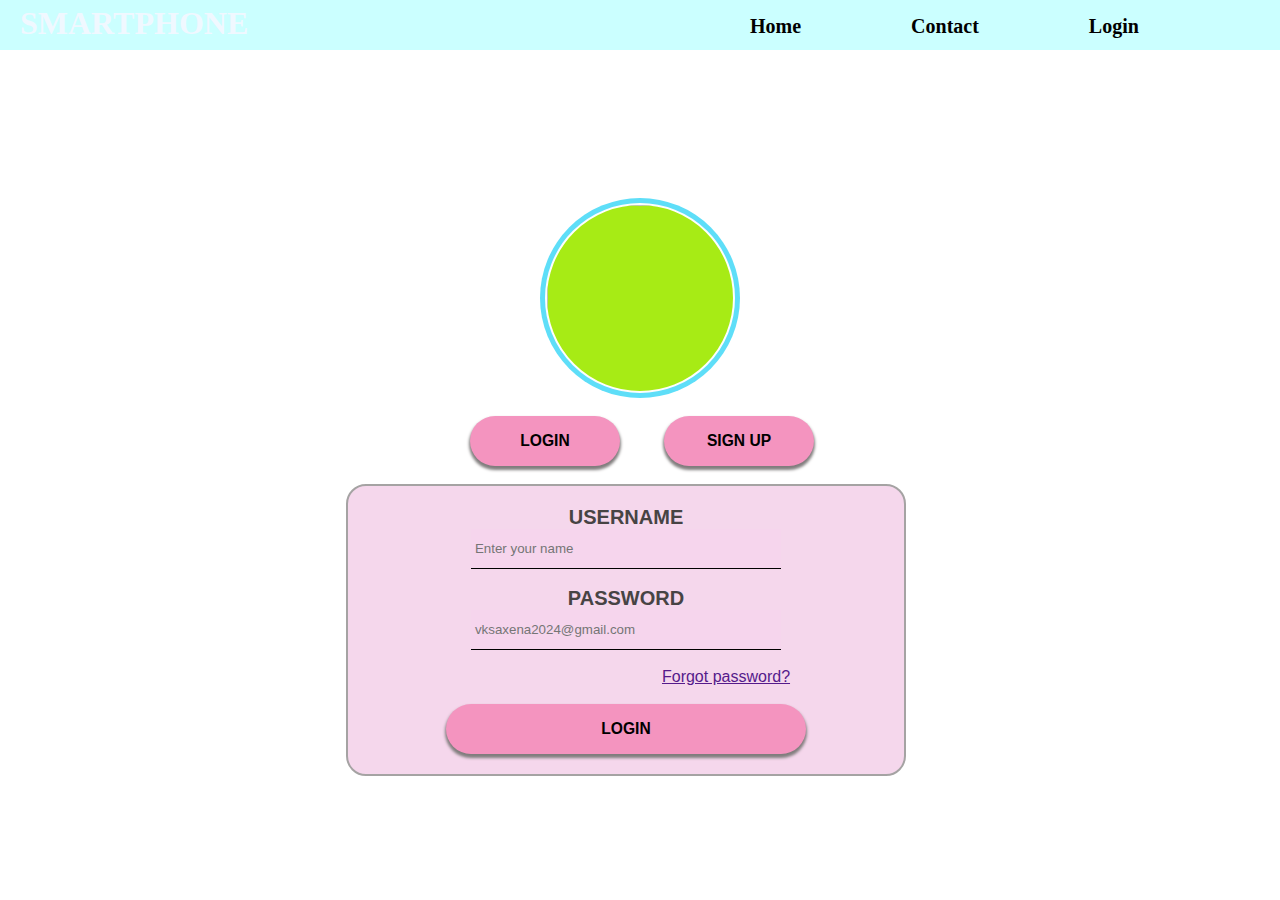
==== login.html @ fe074df7 "login uploaded" ====
<!DOCTYPE html>
<html lang="en">
<head>
    
    <link rel="stylesheet" href="log.css">

    <meta charset="UTF-8">
    <meta name="viewport" content="width=device-width, initial-scale=1.0">
    <title>login</title>
</head>
<body>
    <div class="nav">
        <div class="logo">
            <h1>SMARTPHONE</h1>
        </div>
        <div class="data">
            <ul>
                <li><a href="pr.html">Home</a></li>
           
                <li><a href="contact.html">Contact</a></li>
                <li><a href="login.html">Login</a></li>
            </ul>
        </div>
    </div>
  
<div class="box">
    
    <center>
        <div class="circle">
            <img src="22.png">
        </div>
    </CENTER>
    <div >
        <span>
            <h1 style="text-align: center;margin-top: 230px; font-family: sans-serif;"></h1>
        </span><br>

        <button style="width: 150px;
                       border-radius: 50px;
                       margin-left: 530px;
                       height: 50px;"><h3>LOGIN</h3></button>
        <a href="signup.html">
        <button style="width: 150px;
                      border-radius: 50px;
                      margin-left: 40px;
                      height: 50px;"><h3>SIGN UP</h3></button></a>
                <br><br>
        <form class="bg">
            <!-- <div class="top">
                <div class="login">
                   
                </div>
                <div class="sinup">
                  
                </div>
            </div> -->
            
            <center>
                
                <label style="text-align: left; margin-top: -400px;">USERNAME</label><br>
                <input type="text" placeholder=" Enter your name "><br><br>
                <label >PASSWORD</label><br>
                <input type="password" placeholder=" vksaxena2024@gmail.com "><br><br>
                <div>
                    <!-- <input type="checkbox" ><label>Remember Me</label> -->
                    <a href="" style="margin-left: 200px;font-family: sans-serif;">
                      Forgot password?
                    </a><br><br>
                </div>
                  <button style="width: 360px;border-radius: 50px; margin-left: 0px;height: 50px;"><h3>LOGIN</h3></button><br>

                
            </center>
        </form>
    </div>
</div>
</body>
</html>
---- log.css ----
*{
    margin: 0px;
    padding: 0px;
    box-sizing: border-box;
}
.nav{
    background-color:rgba(0, 255, 255, 0.205);
    height: 50px;
}
.nav .logo{
    width: 50%;
    float: left;
    margin-top: 5px;
}
.nav .logo h1{
    margin-left: 20px;
    color: aliceblue;
}
.nav .data ul{
    list-style: none;
}
.nav .data ul li{
    margin-left: 100px;
    float:left;
    padding: 15px 0px 0px 10px;
    text-align: right;
}
.nav .data ul li a{
    text-decoration-line: none;
    color:rgb(1, 0, 0);
    font-size: 20px;
    font-weight:bold;
    }
.nav .data ul li a:hover{
    color: cornflowerblue;
}
.nav .data{
    width: 50%;
    float: right;
    }   

body
{
    background-color: rgb(249, 250, 249);
    background: url(bg3.jpg);
    background-size: cover;
    

}
.box
{
    height: 650px;
    width: 1400px;
    margin-top:25px;
   

   
   background-size: cover;
 
   
    position: absolute;
    top: 52%;
    left: 50%;
    transform: translate(-50%, -50%);
    
    
   




}
.circle
{
    height: 200px;
    width: 200px;
    background-color: rgb(94, 222, 248);
    border-width: 5px;
    border-radius: 50%;
    position: absolute;
    top: 20%;
    left: 50%;
    transform: translate(-50%, -50%);

    
}

.circle img
{
    height: 190px;
    width: 190px;
    background-color: rgb(167, 235, 21);
    border-width: 5px;
    border-radius: 50%;
    position: absolute;
    top: 50%;
    left: 50%;
    transform: translate(-50%, -50%);
    border: 2px solid rgb(254, 253, 253);

}
input[type=text]{
    height: 40px;
    width: 60%;
    
    border-top: 0;
    border-left: 0;
    border-right: 0;
    border-bottom: 1px solid black;
    background-color: rgba(251, 195, 246, 0.1);
    font-family: Arial, Helvetica, sans-serif;
    
}
input[type=password]{
    height: 40px;
    width: 60%;
    
    border-top: 0;
    border-left: 0;
    border-right: 0;
    border-bottom: 1px solid black;
    background-color: rgba(251, 195, 246, 0.1);
    
}

label
{
    font-size: 20px;
    font-weight: bold;
    font-family: Arial, Helvetica, sans-serif;
    color: rgb(71, 68, 68);
}
button
{
    border-radius: 30px;
    background-color: rgba(251, 195, 246, 0.1);  
   box-shadow: 0px 3px 3px 1px rgb(128, 125, 125);
   border-width: 0;
   background-color: rgb(244, 148, 191);
   
   transform: translate(1s);
   

}
button:hover{
   background-color: rgb(96, 229, 241);

}
.bg
{
    
    border: 2px solid rgb(165, 163, 163); 
    width: 40%;
    padding: 20px;
    margin-left: 29%;
    border-radius: 20px;
    background-size: cover;
    background-color: rgba(236, 175, 217, 0.505)
    

    
}
.top
{
    width: 370px;
    height: 52px;
    margin-left: 0%;
    background-color: rgba(162, 236, 235, 0.43);
    
    
    
}
.top .login
{
    width: 70%;
    margin: 2px;
    margin-top: 3px;

    
    
    background-color: rgb(175, 186, 182);
    float: left;

    width: 40%;border-radius: 50px; margin-left: 21px;height: 50px;
}
.top .sinup
{
    width: 49%;
    margin: 2px;
    float: left;
    background-color: rgb(173, 168, 177);
    width: 40%;border-radius: 50px; margin-left: 0px;height: 50px;
}
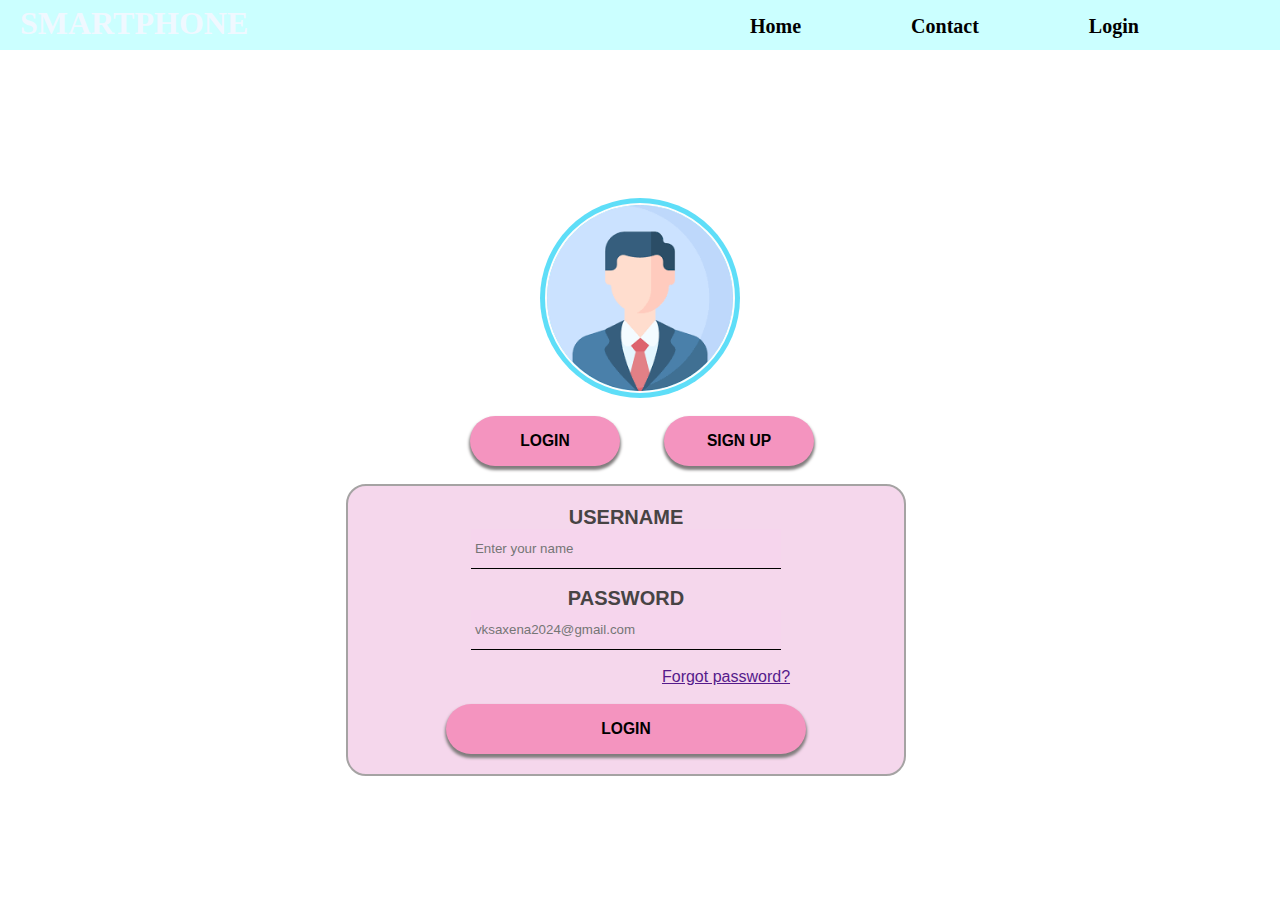
==== commit b07b8ff2: "Update login.html" ====
--- a/login.html
+++ b/login.html
@@ -15,7 +15,7 @@
         </div>
         <div class="data">
             <ul>
-                <li><a href="pr.html">Home</a></li>
+                <li><a href="index.html">Home</a></li>
            
                 <li><a href="contact.html">Contact</a></li>
                 <li><a href="login.html">Login</a></li>
@@ -75,4 +75,4 @@
     </div>
 </div>
 </body>
-</html>+</html>
